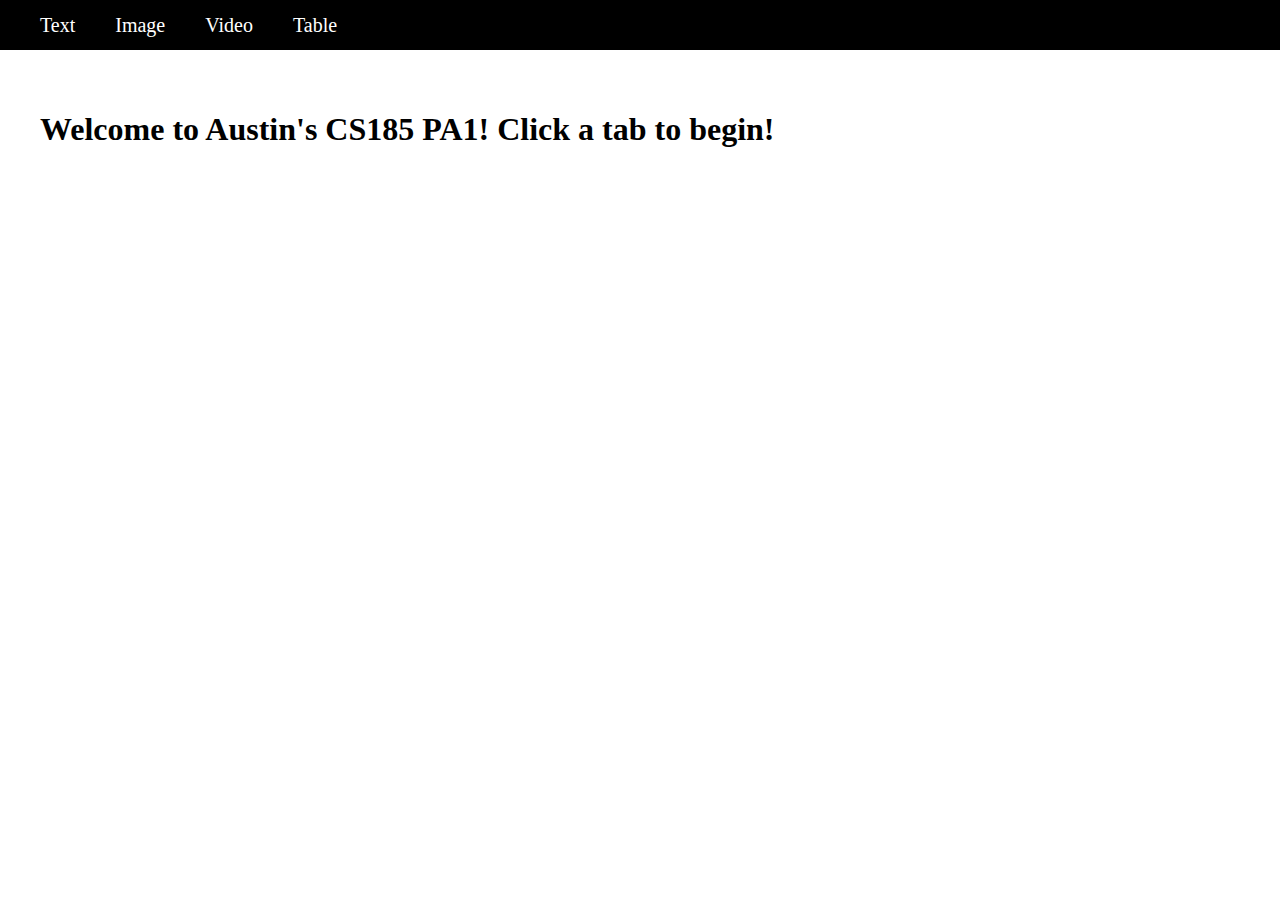
==== index.html @ 0247bbad "css cleanup" ====
<!DOCTYPE html>
<html>
<head>
<title>CS185PA1</title>
<link rel="stylesheet" href=style.css>
</head>
<body>

<div class="navbar">
    <a class="navlink" href="text.html">Text</a>
    <a class="navlink" href="image.html">Image</a>
    <a class="navlink" href="video.html">Video</a>
    <a class="navlink" href="table.html">Table</a>
</div>

<div class="welcome">
    <h1>Welcome to Austin's CS185 PA1! Click a tab to begin!</h1>
</div>

</body>
</html>
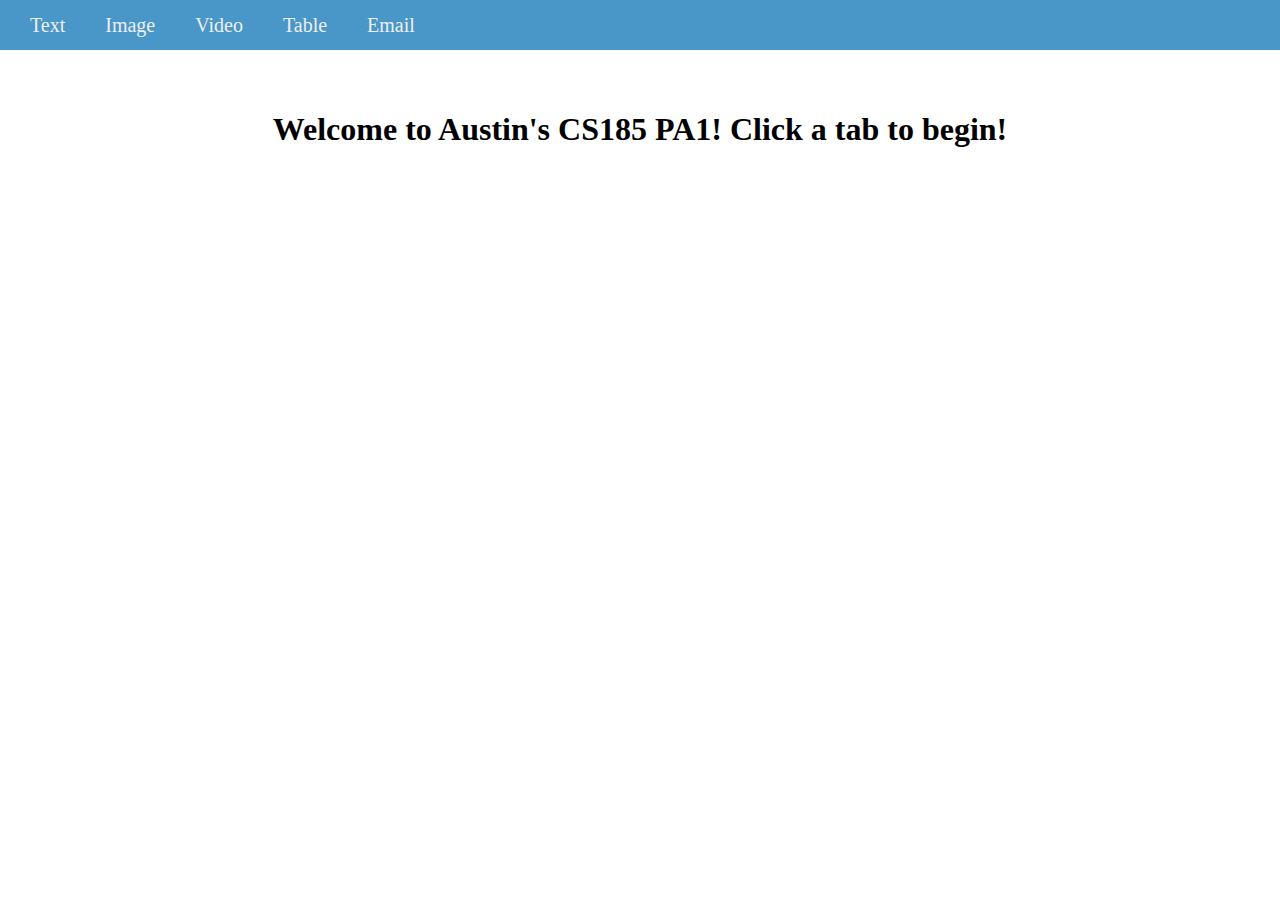
==== commit abb10e13: "PA2 without video onclick working" ====
--- a/index.html
+++ b/index.html
@@ -11,6 +11,7 @@
     <a class="navlink" href="image.html">Image</a>
     <a class="navlink" href="video.html">Video</a>
     <a class="navlink" href="table.html">Table</a>
+    <a class="navlink" href="email.html">Email</a>
 </div>
 
 <div class="welcome">
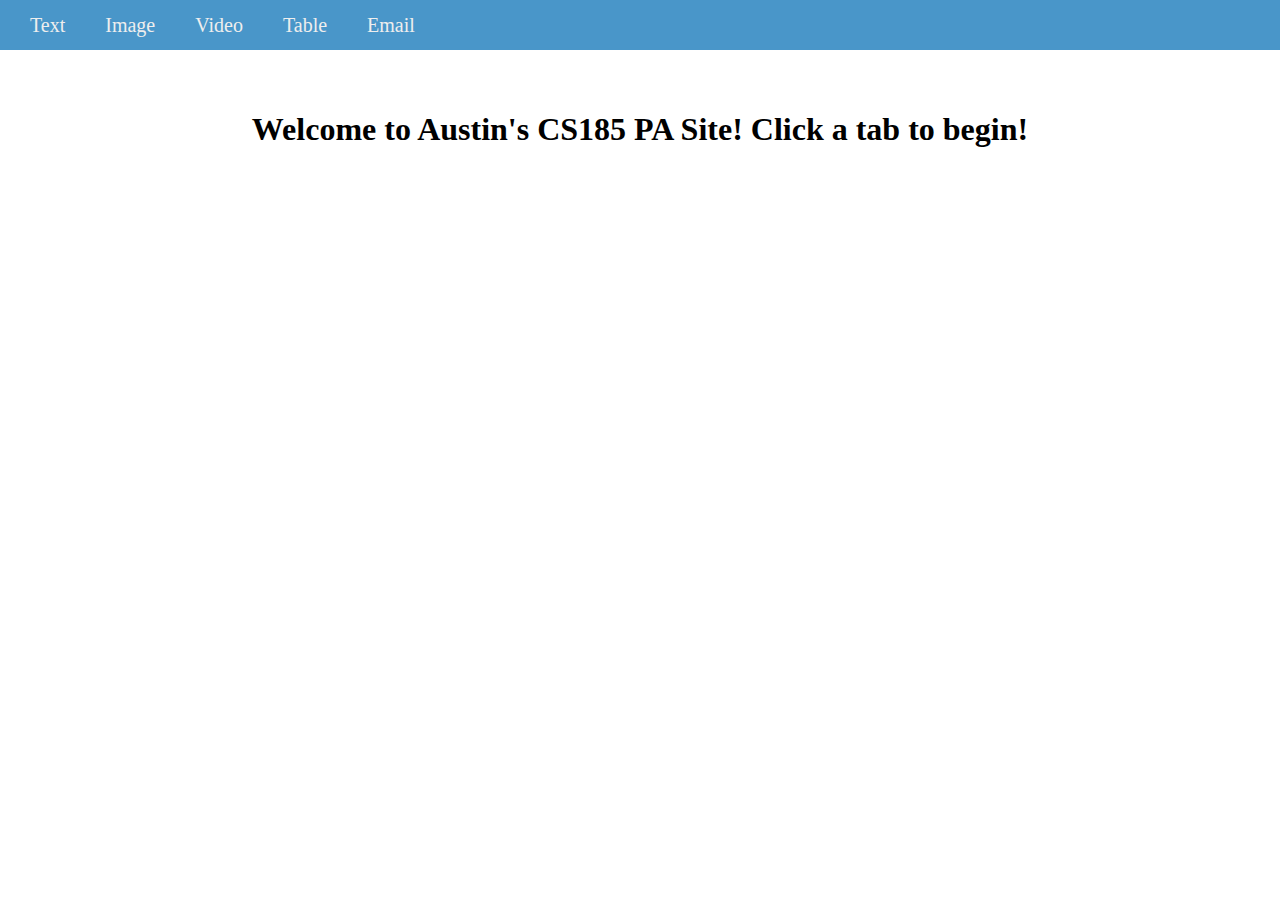
==== commit 9039435a: "index msg fix" ====
--- a/index.html
+++ b/index.html
@@ -15,7 +15,7 @@
 </div>
 
 <div class="welcome">
-    <h1>Welcome to Austin's CS185 PA1! Click a tab to begin!</h1>
+    <h1>Welcome to Austin's CS185 PA Site! Click a tab to begin!</h1>
 </div>
 
 </body>
